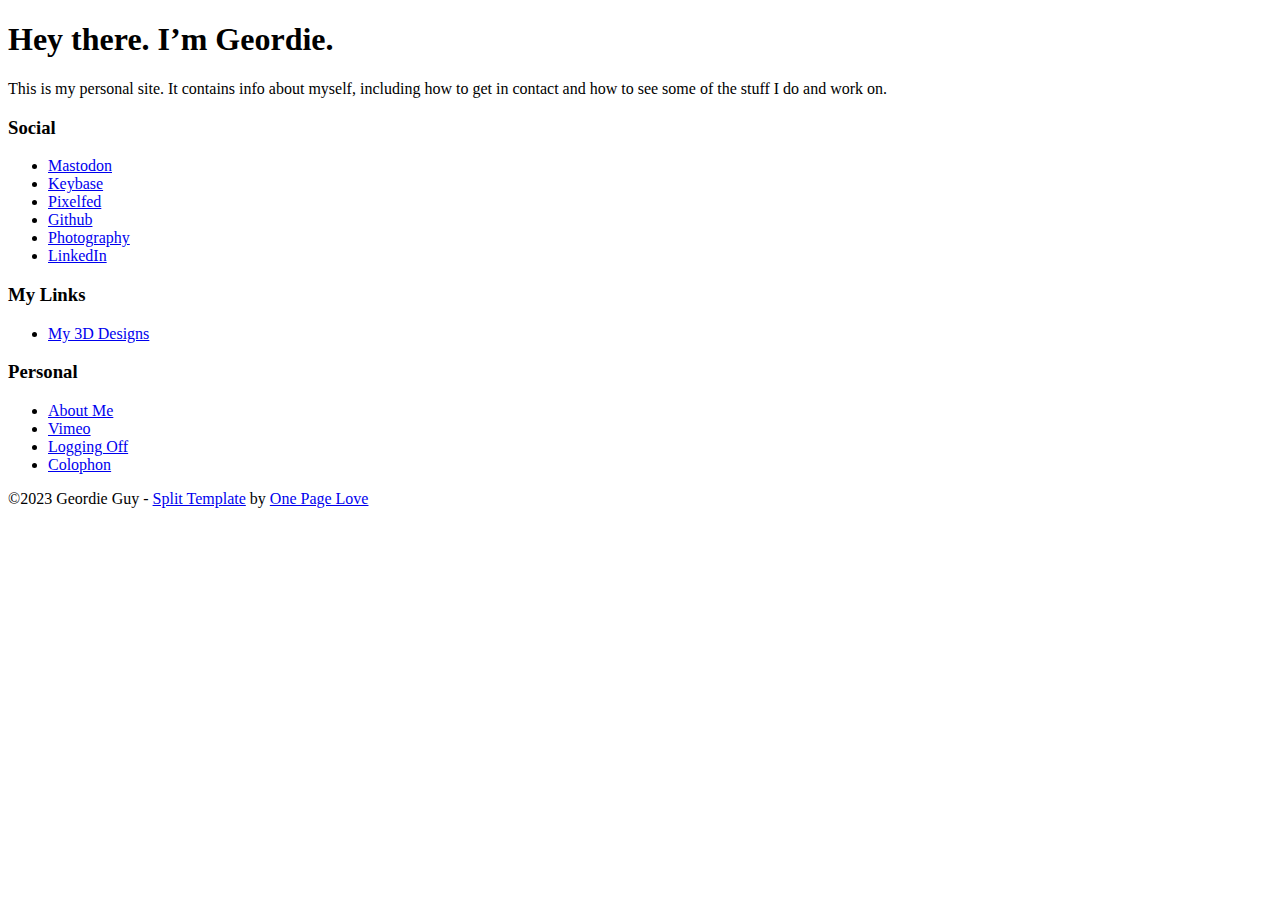
==== public/index.html @ b3e318e8 "Initial" ====
<!DOCTYPE html>
<html lang="en-AU">

<head>
	<meta name="generator" content="Hugo 0.115.3">
  <meta charset="UTF-8" />
<meta http-equiv="X-UA-Compatible" content="IE=edge" />
<link href="https://aus.social/@geordie" rel="me">

<title>Geordie Guy</title>
<meta name="author" content="Geordie Guy" />
<meta name="description" content="Geordie is a nerd, basketball fan, papist and foodie from Sydney, Australia." />
<meta name="robots" content="index, follow" />
<meta name="referrer" content="always" />


<meta property="og:title" content="Geordie Guy" />
<meta property="og:description" content="Geordie is a nerd, basketball fan, papist and foodie from Sydney, Australia." />
<meta property="og:url" content="https://geordieguy.au/" />

<meta property="og:image" content="https://geordieguy.au/images/social.jpg" />
<meta name="twitter:card" content="summary_large_image" />







<link rel="stylesheet" href="https://geordieguy.au/assets/css/split.css" type="text/css" media="screen" />
<meta name="viewport" content="width=device-width,initial-scale=1" />

<link rel="stylesheet" href="https://geordieguy.au/css/style.css" type="text/css" media="screen" />




  <style>
  
    .fs-split .split-image { background-image: url("https://geordieguy.au/images/background.jpg"); background-position: center center; }
  
  </style>





</head>

<body id="fullsingle" class="page-template-page-fullsingle-split">

  <div class="fs-split">

    
    

      <div class="split-image">

      </div>

    
    

    
    <div class="split-content">
      <div class="split-content-vertically-center">
        
        <div class="split-intro">
  
  
</div>


        
        
  
  <div class="split-bio">
  <h1 id="hey-there-im-geordie">Hey there. I&rsquo;m Geordie.</h1>
<p>This is my personal site. It contains info about myself, including how to get in contact and how to see some of the stuff I do and work on.</p>

</div>


  
  <div class="split-lists">

  
    
  
    

    
      <div class="split-list">
        <h3>Social</h3>
        <ul>
          
            <li><a href="https://aus.social/@geordie" title="Mastodon" target="_self">Mastodon</a></li>
          
            <li><a href="https://keybase.io/geordie" title="Keybase" target="_self">Keybase</a></li>
          
            <li><a href="https://pixelfed.au/geordie" title="Pixelfed" target="_self">Pixelfed</a></li>
          
            <li><a href="https://github.com/GeordieGuy" title="Github" target="_self">Github</a></li>
          
            <li><a href="https://geordieguy.smugmug.com/My-Homepage-Slideshow" title="Photography" target="_self">Photography</a></li>
          
            <li><a href="https://www.linkedin.com/in/geordieasaservice/" title="LinkedIn" target="_self">LinkedIn</a></li>
          
        </ul>
      </div>
    

    
  
    

    
      <div class="split-list">
        <h3>My Links</h3>
        <ul>
          
            <li><a href="https://www.thingiverse.com/geordieguy/designs" title="My 3D Designs" target="_self">My 3D Designs</a></li>
          
        </ul>
      </div>
    

    
  
    

    
      <div class="split-list">
        <h3>Personal</h3>
        <ul>
          
            <li><a href="bio.html" title="About Me" target="_self">About Me</a></li>
          
            <li><a href="https://vimeo.com/user1242660" title="Vimeo" target="_self">Vimeo</a></li>
          
            <li><a href="logging-off.html" title="Logging Off" target="_self">Logging Off</a></li>
          
            <li><a href="colophon.html" title="Colophon" target="_self">Colophon</a></li>
          
        </ul>
      </div>
    

    
  

</div>

  


        
        <div class="split-credit">
  <p>&copy;2023 Geordie Guy - <a href="https://onepagelove.com/split" title="Split Template">Split Template</a> by <a href="https://onepagelove.com" title="One Page Love">One Page Love</a></p>

  <!--
  To edit this credit you can remove the CC3.0 license for only $5 here: https://onepagelove.com/split
  this really helps contribute towards us developing more templates and means the world to me!
  Cheers, Rob (@robhope)
  -->
</div>

      </div>
    </div>

  </div>

</body>
</html>
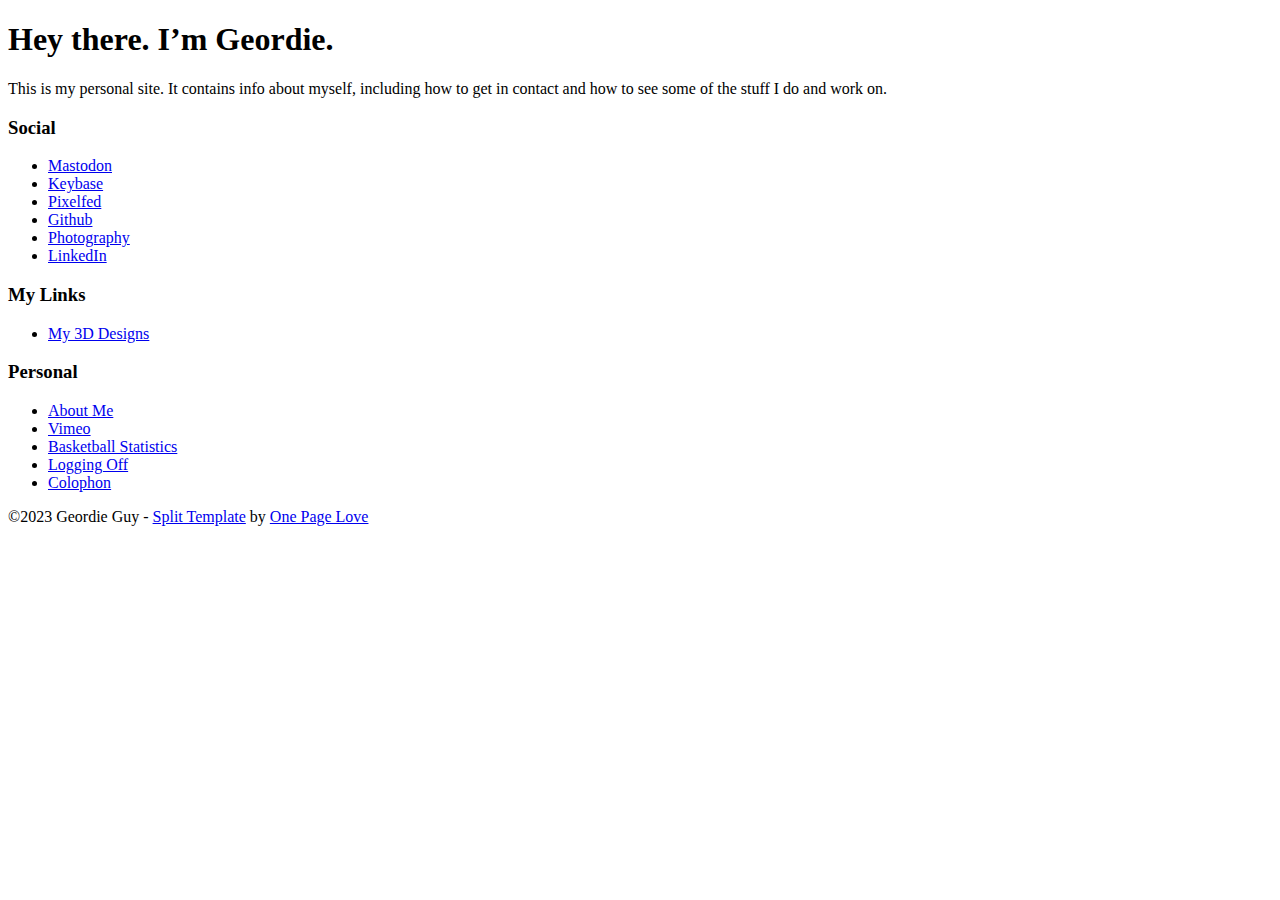
==== commit 0457b168: "basketball stats" ====
--- a/public/index.html
+++ b/public/index.html
@@ -5,7 +5,7 @@
 	<meta name="generator" content="Hugo 0.115.3">
   <meta charset="UTF-8" />
 <meta http-equiv="X-UA-Compatible" content="IE=edge" />
-<link href="https://aus.social/@geordie" rel="me">
+
 
 <title>Geordie Guy</title>
 <meta name="author" content="Geordie Guy" />
@@ -16,7 +16,7 @@
 
 <meta property="og:title" content="Geordie Guy" />
 <meta property="og:description" content="Geordie is a nerd, basketball fan, papist and foodie from Sydney, Australia." />
-<meta property="og:url" content="https://geordieguy.au/" />
+<meta property="og:url" content="https://geordieguy.au" />
 
 <meta property="og:image" content="https://geordieguy.au/images/social.jpg" />
 <meta name="twitter:card" content="summary_large_image" />
@@ -138,6 +138,8 @@
           
             <li><a href="https://vimeo.com/user1242660" title="Vimeo" target="_self">Vimeo</a></li>
           
+            <li><a href="stats.html" title="Basketball Statistics" target="_self">Basketball Statistics</a></li>
+          
             <li><a href="logging-off.html" title="Logging Off" target="_self">Logging Off</a></li>
           
             <li><a href="colophon.html" title="Colophon" target="_self">Colophon</a></li>
@@ -151,7 +153,6 @@
 
 </div>
 
-  
 
 
         
